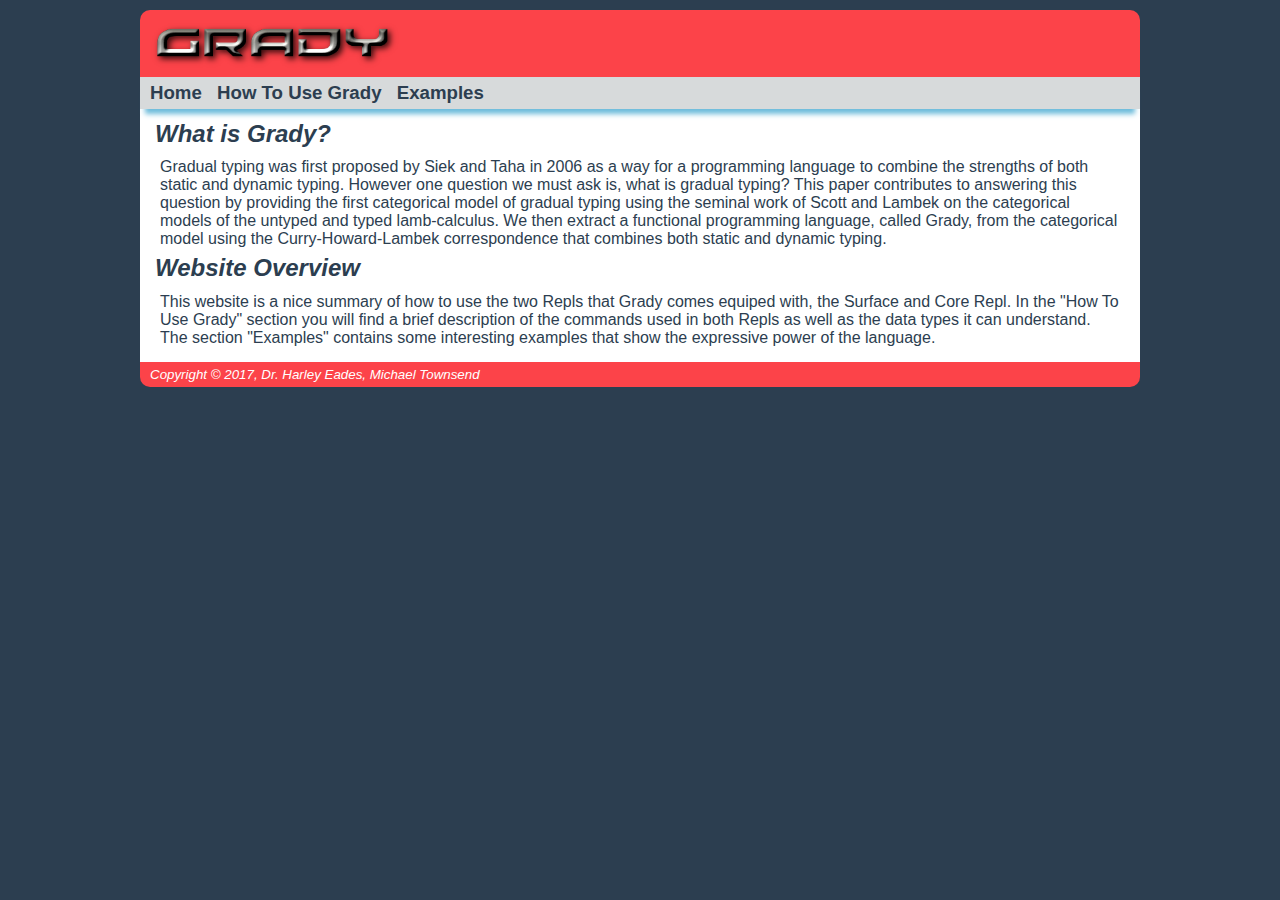
==== Grady/index.html @ 8963275c "Adding the Grady source files." ====
<!DOCTYPE html>
<html lang="en">
	<head>
		<title>Grady - Home</title>
		<meta charset="utf-8" />
		<link rel="stylesheet" type="text/css" href="grady.css">
	</head>
	<body>
	<div id="wrapper">
		<header>
            <h1><img  src="logo_redBackground.png" alt="Grady Logo" width="250" height="57"></h1>
		</header>
		<nav>
			<ul>
				<li>
					<a href="Index.html">Home</a>
				</li>
				<li>
					<a href="HowToUse.html">How To Use Grady</a>
				</li>
				<li>
					<a href="Examples.html">Examples</a>
				</li>
			</ul>
		</nav>
		<main>
            <h2>What is Grady?</h2>
            <p>Gradual typing was first proposed by Siek and Taha in 2006 as a way for a programming language 
                to combine the strengths of both static and dynamic typing. However one question we must ask is,
                what is gradual typing? This paper contributes to answering this question by providing the 
                first categorical model of gradual typing using the seminal work of Scott and Lambek on the 
                categorical models of the untyped and typed lamb-calculus. We then extract a functional 
                programming language, called Grady, from the categorical model using the Curry-Howard-Lambek 
                correspondence that combines both static and dynamic typing.
            </p>
            <h2>Website Overview</h2>
            <p>
                This website is a nice summary of how to use the two Repls that Grady comes equiped with, the Surface and Core Repl.
                In the "How To Use Grady" section you will find a brief description of the commands used in both 
                Repls as well as the data types it can understand.  The section "Examples" contains some interesting
                examples that show the expressive power of the language.
            </p>
			
		</main>
		<footer>
			Copyright &copy; 2017, Dr. Harley Eades, Michael Townsend
			<br>
        </footer>
		</div>
</body>
</html>
---- Grady/grady.css ----
/* COLOR SCHEME: Knot Just Nautical*/

header, section, footer, aside, nav, main, article, figure {
 display: block;
}

/************************************************************/
/*Body Styling*/
/************************************************************/
body{
	font-family: Calibri, Helvetica, ARial, sans-serif;
	background-color:#2C3E50;
	color: #FFFFFF;
}

/************************************************************/
/*Index Styling*/
/************************************************************/
#wrapper{
	width: 1000px;
	margin-left: auto;
	margin-right: auto;
	margin-top: 10px;
}

#logo{
	float: right;
}
/************************************************************/
/*Header*/
/************************************************************/

header{
	color: #FFFFFF;
	background-color: #FC4349;
	background-position: right;
	background-repeat: no-repeat;
	border-radius: 10px 10px 0 0;
}

/************************************************************/
/*Main Styling*/
/************************************************************/
main{
	color:#2C3E50;
	background-color:#FFFFFF;
	padding: 10px;
	z-index: 0;
}

main a{
	color:#2C3E50;
}
/************************************************************/
/*Footer*/
/************************************************************/
footer{
	background-color: #FC4349;
	color: #FFFFFF;
	border-radius: 0 0 10px 10px;
	padding: 5px 10px;
	font-size: 10pt;
	font-style: italic;
}

footer a{
	color: #FFFFFF;
}

/************************************************************/
/*General Styling*/
/************************************************************/
#spacer{
    padding: 30px;
}

h1{
	margin: 0;
	padding: 5px 10px;
	font-size: 42pt;
	line-height: 36px;
	font-weight: lighter;
}

h2{
	margin: 0;
	padding: 0 5px 10px;
	font-size: 18pt;
	line-height: 22pt;
	font-weight: bold;
	font-style: italic;
}

h3{
	font-size: 16pt;
	font-weight: bold;
	margin: 0;
}

p{
    margin: 0;
	padding: 0 10px 5px;
}


/************************************************************/
/*Navigation styling*/
/************************************************************/

nav{
	color:#2C3E50;
	background-color:#D7DADB;
	padding: 5px 10px;
	font-size: 14pt;
	font-weight: bold;
	text-decoration: none;
	box-shadow: 0 10px 5px -5px #6DBCDB;
	position: relative;
}

nav a{
	text-decoration: none;
	color:#2C3E50;
}

nav ul{
	list-style-type: none;
	margin: 0;
	padding: 0;
}

nav ul li{
	display: inline;
	margin-right: 10px;
}

nav a:hover{
	border-top: 1px dashed #2C3E50;
	border-bottom: 1px dashed #2C3E50;
}



.command{
    border-left: 10px solid #2C3E50;
	border-bottom: 1px dashed #2C3E50;
	border-right: 1px dashed #2C3E50;
	border-top: 1px dashed #2C3E50;
	margin: 10px;
	padding: 5px 10px 5px 10px;
	overflow: auto;
}
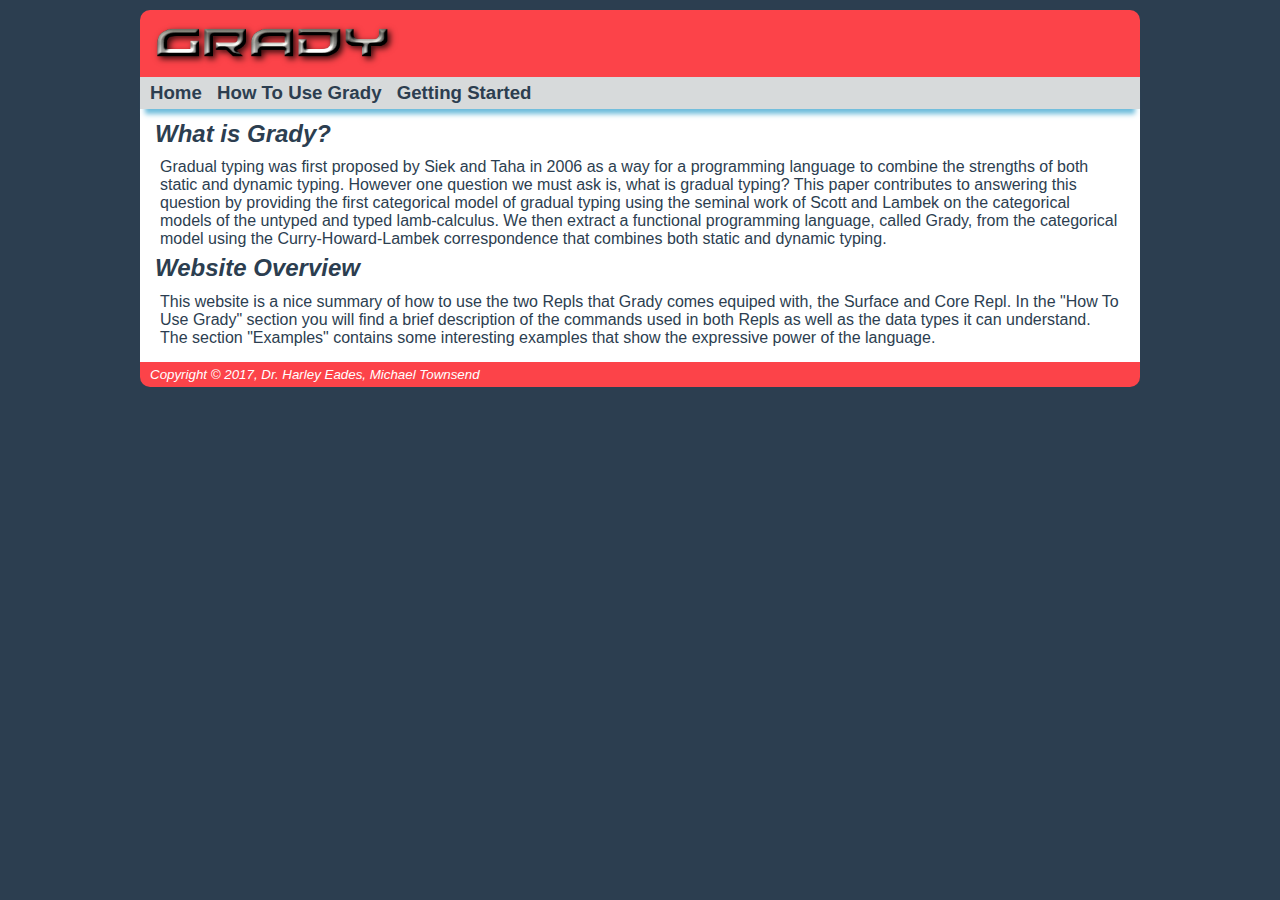
==== commit 93d2e427: "Website completed" ====
--- a/Grady/index.html
+++ b/Grady/index.html
@@ -8,7 +8,7 @@
 	<body>
 	<div id="wrapper">
 		<header>
-            <h1><img  src="logo_redBackground.png" alt="Grady Logo" width="250" height="57"></h1>
+            <h1><img  src="Images/logo_redBackground.png" alt="Grady Logo" width="250" height="57"></h1>
 		</header>
 		<nav>
 			<ul>
@@ -19,7 +19,7 @@
 					<a href="HowToUse.html">How To Use Grady</a>
 				</li>
 				<li>
-					<a href="Examples.html">Examples</a>
+					<a href="GettingStarted.html">Getting Started</a>
 				</li>
 			</ul>
 		</nav>
--- a/Grady/grady.css
+++ b/Grady/grady.css
@@ -93,6 +93,7 @@
 
 h3{
 	font-size: 16pt;
+    padding: 0 15px 10px;
 	font-weight: bold;
 	margin: 0;
 }
@@ -149,4 +150,57 @@
 	margin: 10px;
 	padding: 5px 10px 5px 10px;
 	overflow: auto;
-}+}
+
+.command p{
+    display: none;
+}
+
+.example{
+    border-top: 1px solid #2C3E50;
+}
+
+#examplesIntro{
+    padding: 20px 10px 20px 10px;
+}
+.churchExample{
+    background-color:#D7DADB;
+    margin: 5px 5px 5px 30px;
+    padding: 0px 0px 0px 10px;
+}
+
+.examples p{
+    display: none;
+}
+
+.section div{
+    display:none;
+}
+
+.navRepl p{
+    padding: 0 25px 10px;
+}
+
+#gFiles p{
+    padding: 0 25px 10px;
+}
+
+#stackInstall p{
+    padding: 0 25px 10px;
+}
+
+#git p{
+    padding: 0 25px 10px;
+}
+
+.image{
+    padding: 0 25px 10px;
+}
+
+#gradyExamples p{
+    display:none;
+}
+
+#gradyExamples img{
+    display:none;
+}
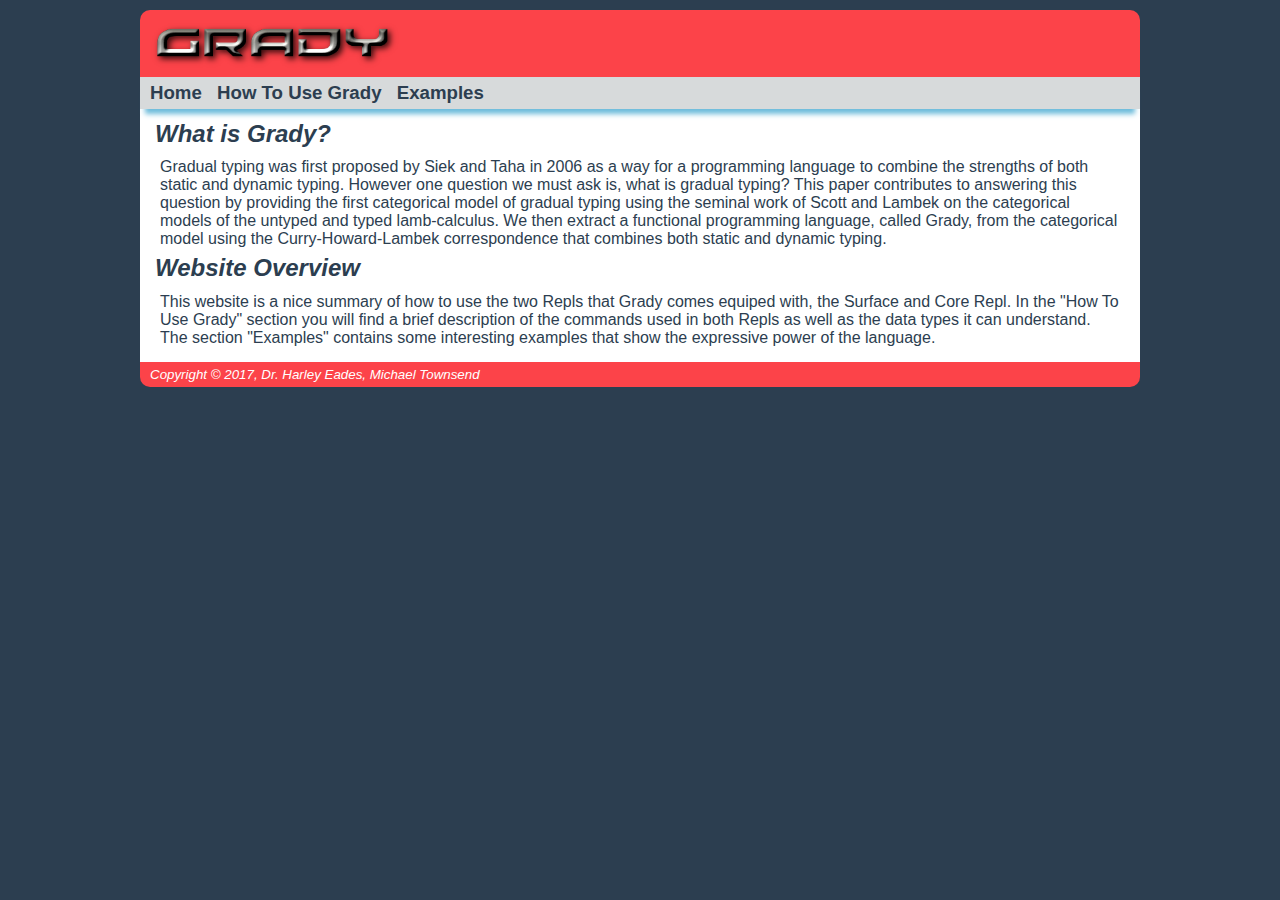
==== commit 8f264012: "Changed home link with Michael." ====
--- a/Grady/index.html
+++ b/Grady/index.html
@@ -8,18 +8,18 @@
 	<body>
 	<div id="wrapper">
 		<header>
-            <h1><img  src="Images/logo_redBackground.png" alt="Grady Logo" width="250" height="57"></h1>
+            <h1><img  src="logo_redBackground.png" alt="Grady Logo" width="250" height="57"></h1>
 		</header>
 		<nav>
 			<ul>
 				<li>
-					<a href="Index.html">Home</a>
+					<a href="/Grady">Home</a>
 				</li>
 				<li>
 					<a href="HowToUse.html">How To Use Grady</a>
 				</li>
 				<li>
-					<a href="GettingStarted.html">Getting Started</a>
+					<a href="Examples.html">Examples</a>
 				</li>
 			</ul>
 		</nav>
@@ -48,4 +48,4 @@
         </footer>
 		</div>
 </body>
-</html>+</html>
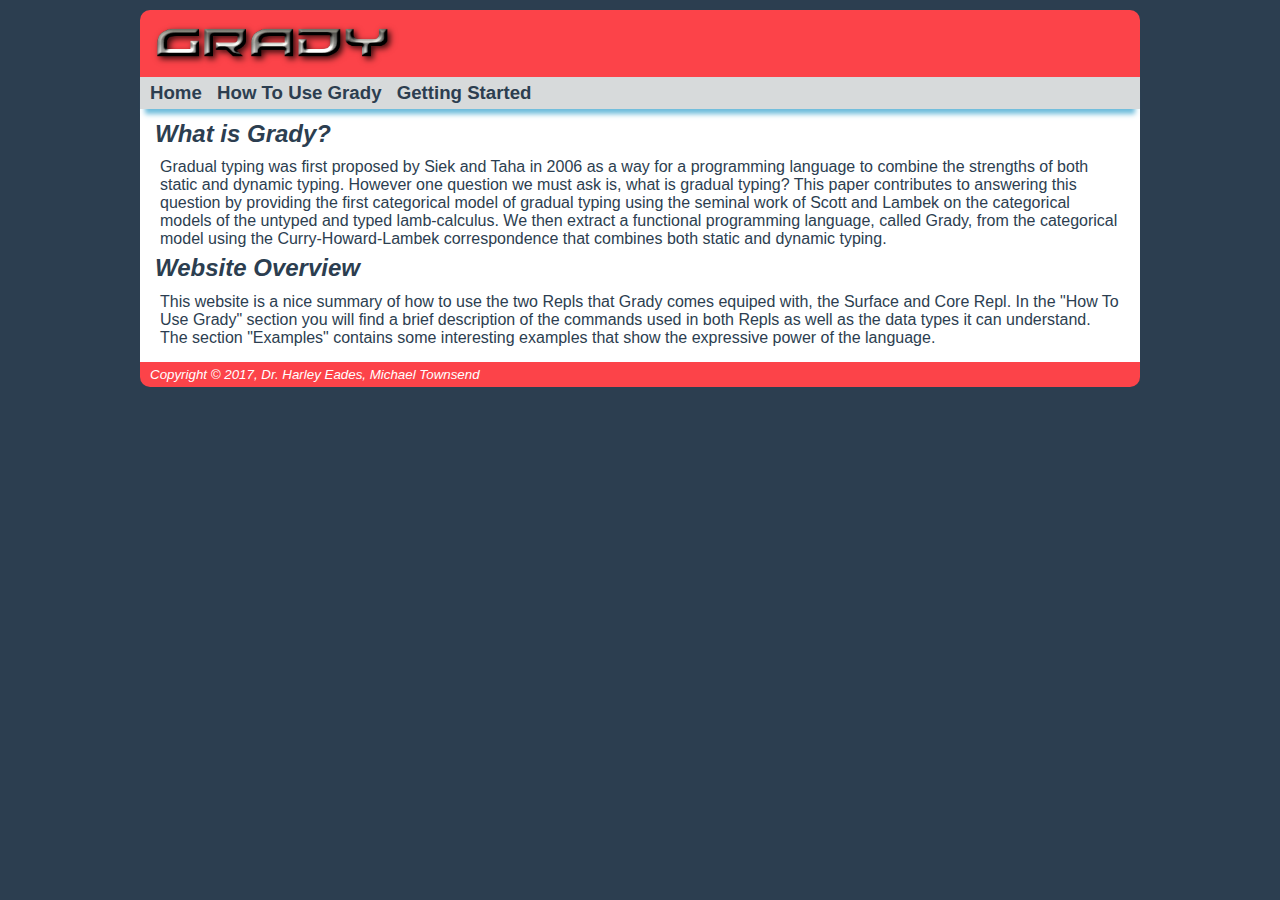
==== commit bf3845af: "Merge branch 'master' of https://github.com/ct-gradual-typing/ct-gradual-typing.github.io" ====
--- a/Grady/index.html
+++ b/Grady/index.html
@@ -8,7 +8,7 @@
 	<body>
 	<div id="wrapper">
 		<header>
-            <h1><img  src="logo_redBackground.png" alt="Grady Logo" width="250" height="57"></h1>
+            <h1><img  src="Images/logo_redBackground.png" alt="Grady Logo" width="250" height="57"></h1>
 		</header>
 		<nav>
 			<ul>
@@ -19,7 +19,7 @@
 					<a href="HowToUse.html">How To Use Grady</a>
 				</li>
 				<li>
-					<a href="Examples.html">Examples</a>
+					<a href="GettingStarted.html">Getting Started</a>
 				</li>
 			</ul>
 		</nav>
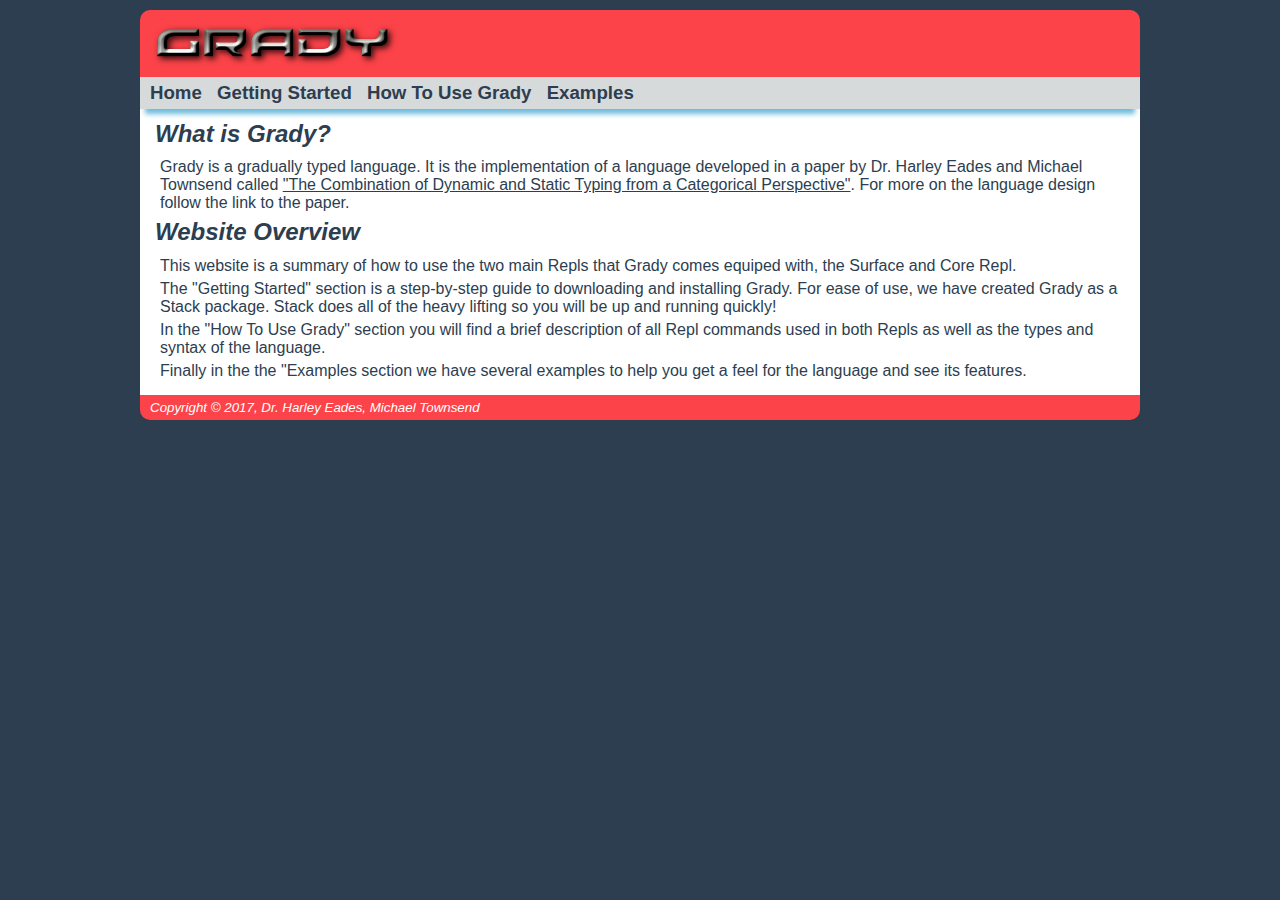
==== commit 17e33e2c: "Partially implemented changes we discussed.  Will finish tomorrow." ====
--- a/Grady/index.html
+++ b/Grady/index.html
@@ -15,30 +15,34 @@
 				<li>
 					<a href="/Grady">Home</a>
 				</li>
+                <li>
+					<a href="GettingStarted.html">Getting Started</a>
+				</li>
 				<li>
 					<a href="HowToUse.html">How To Use Grady</a>
 				</li>
 				<li>
-					<a href="GettingStarted.html">Getting Started</a>
+					<a href="Examples.html">Examples</a>
 				</li>
 			</ul>
 		</nav>
 		<main>
             <h2>What is Grady?</h2>
-            <p>Gradual typing was first proposed by Siek and Taha in 2006 as a way for a programming language 
-                to combine the strengths of both static and dynamic typing. However one question we must ask is,
-                what is gradual typing? This paper contributes to answering this question by providing the 
-                first categorical model of gradual typing using the seminal work of Scott and Lambek on the 
-                categorical models of the untyped and typed lamb-calculus. We then extract a functional 
-                programming language, called Grady, from the categorical model using the Curry-Howard-Lambek 
-                correspondence that combines both static and dynamic typing.
+            <p>Grady is a gradually typed language.  It is the implementation of a language developed in a paper by Dr. Harley Eades and Michael Townsend called <a target="blank" href="https://github.com/ct-gradual-typing/Papers/blob/master/MFPS17/main.pdf">"The Combination of Dynamic and Static Typing from a Categorical Perspective"</a>.  For more on the language design follow the link to the paper.
             </p>
             <h2>Website Overview</h2>
             <p>
-                This website is a nice summary of how to use the two Repls that Grady comes equiped with, the Surface and Core Repl.
-                In the "How To Use Grady" section you will find a brief description of the commands used in both 
-                Repls as well as the data types it can understand.  The section "Examples" contains some interesting
-                examples that show the expressive power of the language.
+                This website is a summary of how to use the two main Repls that Grady comes equiped with, the Surface and Core Repl.
+            </p>
+            <p>
+                The "Getting Started" section is a step-by-step guide to downloading and installing Grady.  For ease of use, we have created Grady as a Stack package.  Stack does all of the heavy lifting so you will be up and running quickly!
+            </p>
+            <p>
+                In the "How To Use Grady" section you will find a brief description of all Repl commands used in both 
+                Repls as well as the types and syntax of the language.
+            </p>
+            <p>
+                Finally in the the "Examples section we have several examples to help you get a feel for the language and see its features.
             </p>
 			
 		</main>
--- a/Grady/grady.css
+++ b/Grady/grady.css
@@ -94,6 +94,12 @@
 h3{
 	font-size: 16pt;
     padding: 0 15px 10px;
+	font-weight: bold;
+	margin: 0;
+}
+
+h4{
+    padding: 0 20px 10px;
 	font-weight: bold;
 	margin: 0;
 }
@@ -193,10 +199,6 @@
     padding: 0 25px 10px;
 }
 
-.image{
-    padding: 0 25px 10px;
-}
-
 #gradyExamples p{
     display:none;
 }
@@ -204,3 +206,26 @@
 #gradyExamples img{
     display:none;
 }
+
+.codeSnippet{
+    background-color:#D7DADB;
+    border-radius: 10px;
+    box-shadow: 2px 2px 5px rgba(0,0,0,0.5),
+            inset 5px 5px 8px rgba(0,0,0,0.5);
+}
+
+.container{
+    padding: 0 25px 10px;
+}
+
+.description{
+    padding: 0 20px 10px;
+}
+
+.commands{
+    padding: 0 20px 10px;
+}
+
+.commands p{
+    border-bottom: 1px solid #2C3E50;
+}
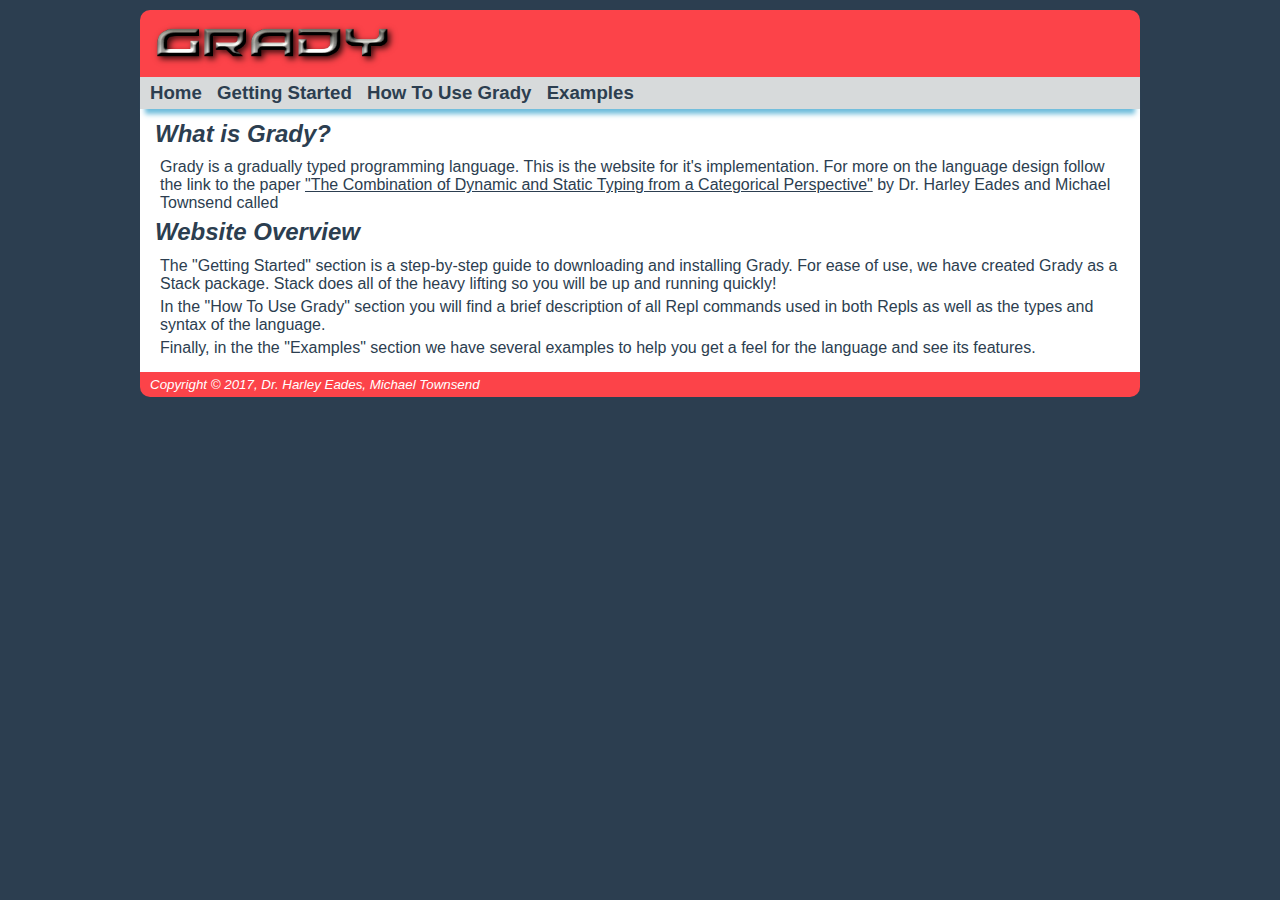
==== commit 10119d7a: "Expanded the code sections to include more of what the user should see when building the project" ====
--- a/Grady/index.html
+++ b/Grady/index.html
@@ -28,12 +28,9 @@
 		</nav>
 		<main>
             <h2>What is Grady?</h2>
-            <p>Grady is a gradually typed language.  It is the implementation of a language developed in a paper by Dr. Harley Eades and Michael Townsend called <a target="blank" href="https://github.com/ct-gradual-typing/Papers/blob/master/MFPS17/main.pdf">"The Combination of Dynamic and Static Typing from a Categorical Perspective"</a>.  For more on the language design follow the link to the paper.
+            <p>Grady is a gradually typed programming language.  This is the website for it's implementation. For more on the language design follow the link to the paper <a target="blank" href="https://github.com/ct-gradual-typing/Papers/blob/master/MFPS17/main.pdf">"The Combination of Dynamic and Static Typing from a Categorical Perspective"</a> by Dr. Harley Eades and Michael Townsend called 
             </p>
             <h2>Website Overview</h2>
-            <p>
-                This website is a summary of how to use the two main Repls that Grady comes equiped with, the Surface and Core Repl.
-            </p>
             <p>
                 The "Getting Started" section is a step-by-step guide to downloading and installing Grady.  For ease of use, we have created Grady as a Stack package.  Stack does all of the heavy lifting so you will be up and running quickly!
             </p>
@@ -42,7 +39,7 @@
                 Repls as well as the types and syntax of the language.
             </p>
             <p>
-                Finally in the the "Examples section we have several examples to help you get a feel for the language and see its features.
+                Finally, in the the "Examples" section we have several examples to help you get a feel for the language and see its features.
             </p>
 			
 		</main>
--- a/Grady/grady.css
+++ b/Grady/grady.css
@@ -158,13 +158,6 @@
 	overflow: auto;
 }
 
-.command p{
-    display: none;
-}
-
-.example{
-    border-top: 1px solid #2C3E50;
-}
 
 #examplesIntro{
     padding: 20px 10px 20px 10px;
@@ -175,12 +168,8 @@
     padding: 0px 0px 0px 10px;
 }
 
-.examples p{
-    display: none;
-}
-
-.section div{
-    display:none;
+.section p{
+    padding: 0 25px 10px;
 }
 
 .navRepl p{
@@ -197,18 +186,11 @@
 
 #git p{
     padding: 0 25px 10px;
-}
-
-#gradyExamples p{
-    display:none;
-}
-
-#gradyExamples img{
-    display:none;
 }
 
 .codeSnippet{
     background-color:#D7DADB;
+    margin: 5px 5px 5px 30px;
     border-radius: 10px;
     box-shadow: 2px 2px 5px rgba(0,0,0,0.5),
             inset 5px 5px 8px rgba(0,0,0,0.5);
@@ -216,6 +198,7 @@
 
 .container{
     padding: 0 25px 10px;
+    display:none;
 }
 
 .description{
@@ -229,3 +212,7 @@
 .commands p{
     border-bottom: 1px solid #2C3E50;
 }
+
+.hover{
+    background-color: #D7DADB;
+}
